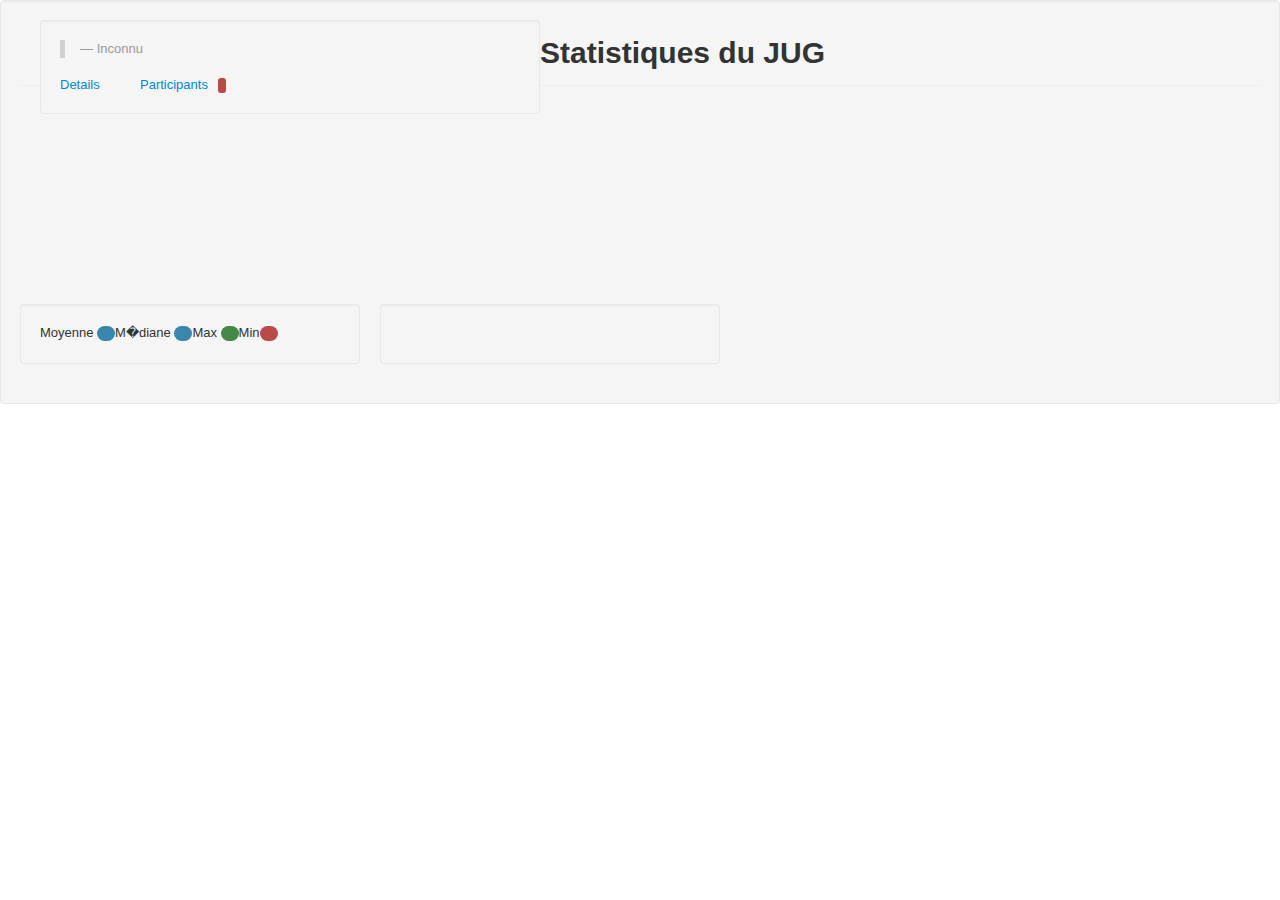
==== popup.html @ f980b6bf "Ajout d'une popup" ====
<!DOCTYPE HTML>
<html lang="en">
	<link rel="stylesheet" href="bootstrap/css/bootstrap.css">
	<link rel="stylesheet" href="jugevents.css">
	
	<script src="bootstrap/js/jquery.js"></script>
	<script src="bootstrap/js/bootstrap.js"></script>
	<script src="bootstrap/js/bootstrap-tooltip.js"></script>
	<script src="bootstrap/js/bootstrap-popover.js"></script>
	<script src="bootstrap/js/bootstrap-button.js"></script>
	
	<script src="dygraph-combined.js"></script>
	<script src="jugevents.db.js"></script>
	<script src="options.js"></script>

	<body onload="options.onLoad();">
		<div class="well">
			<div id="detailsEvent" class="well span6">
				<div class="row">
					<div id="detailsDesc" class="span4"><blockquote><p id="detailsTitle"></p><small id="detailsAuthor">Inconnu</small></blockquote></div>
				</div> 
				<div class="row">
					<div class="span1"><a id="details" href="http://www.jugevents.org/" target="_blank">Details</a></div>
					<div class="span1"><a id="participants" href="http://www.jugevents.org/" target="_blank">Participants</a></div>
					<div id="nbParticipantsContainer" class="span1 normal"><span id="nbparticipants" class="label label-important"></div>
				</div>
			</div>

			<div class="page-header">
			  <h1>Statistiques du JUG <span id="jugName"></span></h1>
			</div>
			<div id="chart">
				<div class="row">
					<div id="canvaschart" class="span8" style="width:500px;height:200px;"></div>
				</div>
				<div class="row">
					<div id="statistics"  class="span4 well">
						<span>
							<span>Moyenne</span>
							<span><span id="avgparticipants" class="badge badge-info"></span></span>
						</span>
						<span>
							<span>M�diane</span>
							<span><span id="medparticipants" class="badge badge-info"></span></span>
						</span>
						<span>
							<span>Max</span>
							<span><span id="maxparticipants" class="badge badge-success"></span></span>
						</span>
						<span>
							<span>Min</span>
							<span><span id="minparticipants" class="badge badge-important"></span></span>
						</span>
					</div>
					<div id="chartLabels" class="span4 well"></div>
				</div>
			</div>
		</div>
	</body>
</html>
---- jugevents.css ----
.event-annotation{
	border:none;
	opacity: 0;
	cursor: pointer;
	width: 32px !important;
	height: 32px !important;
	margin-left:-10px;
}

.normal{
	margin-left:-8px;
	text-align:center;
	-webkit-transform: rotateZ(0deg);
	-webkit-transition: -webkit-transform 0.5s ease-in-out;
}

.returned{
	margin-left:-8px;
	text-align:center;
	-webkit-transform: rotateZ(360deg);
	-webkit-transition: -webkit-transform 0.5s ease-in-out;
}
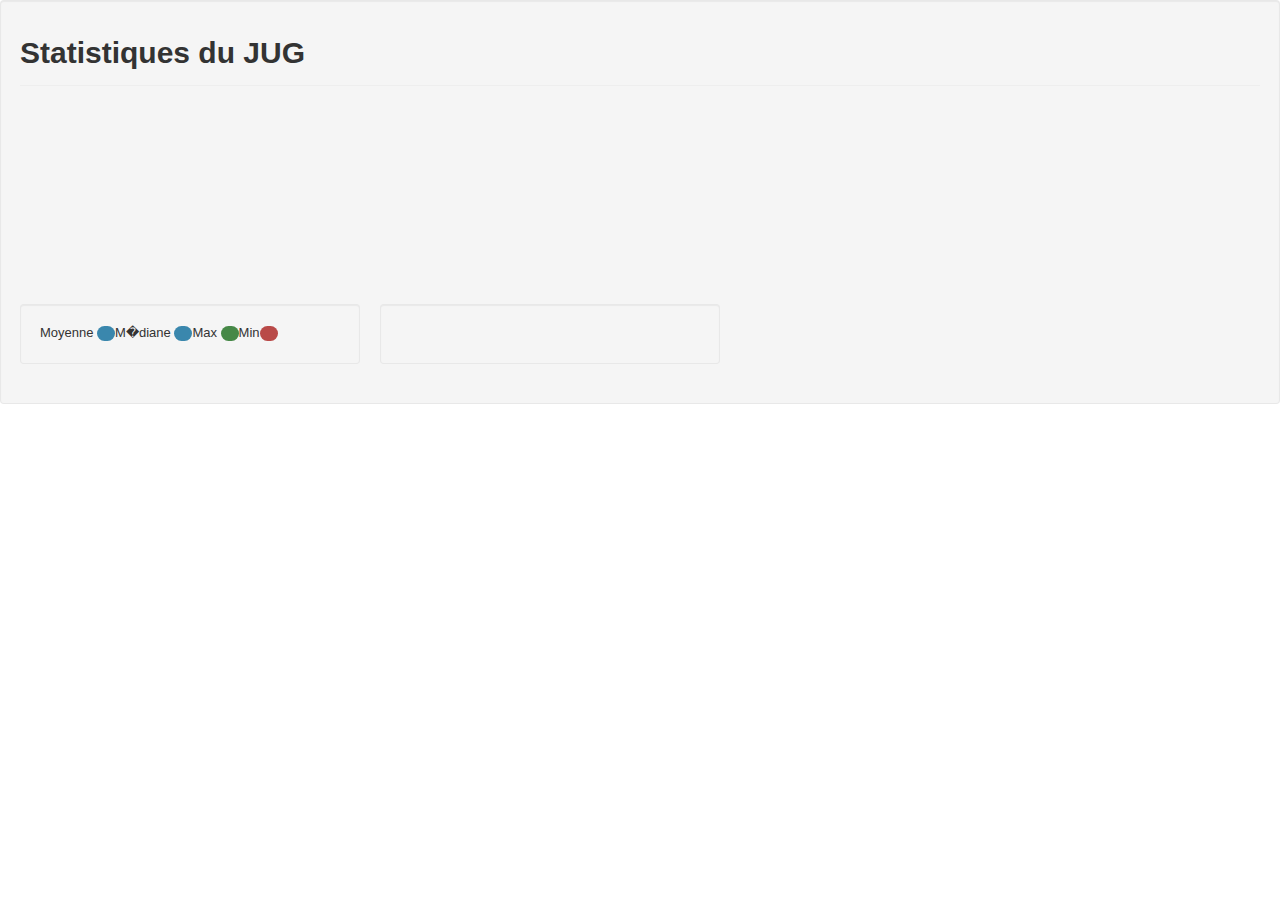
==== commit 127e0637: "ajout de notification et auto suivi du dernier evenement du JUG" ====
--- a/popup.html
+++ b/popup.html
@@ -13,7 +13,7 @@
 	<script src="jugevents.db.js"></script>
 	<script src="options.js"></script>
 
-	<body onload="options.onLoad();">
+	<body>
 		<div class="well">
 			<div id="detailsEvent" class="well span6">
 				<div class="row">
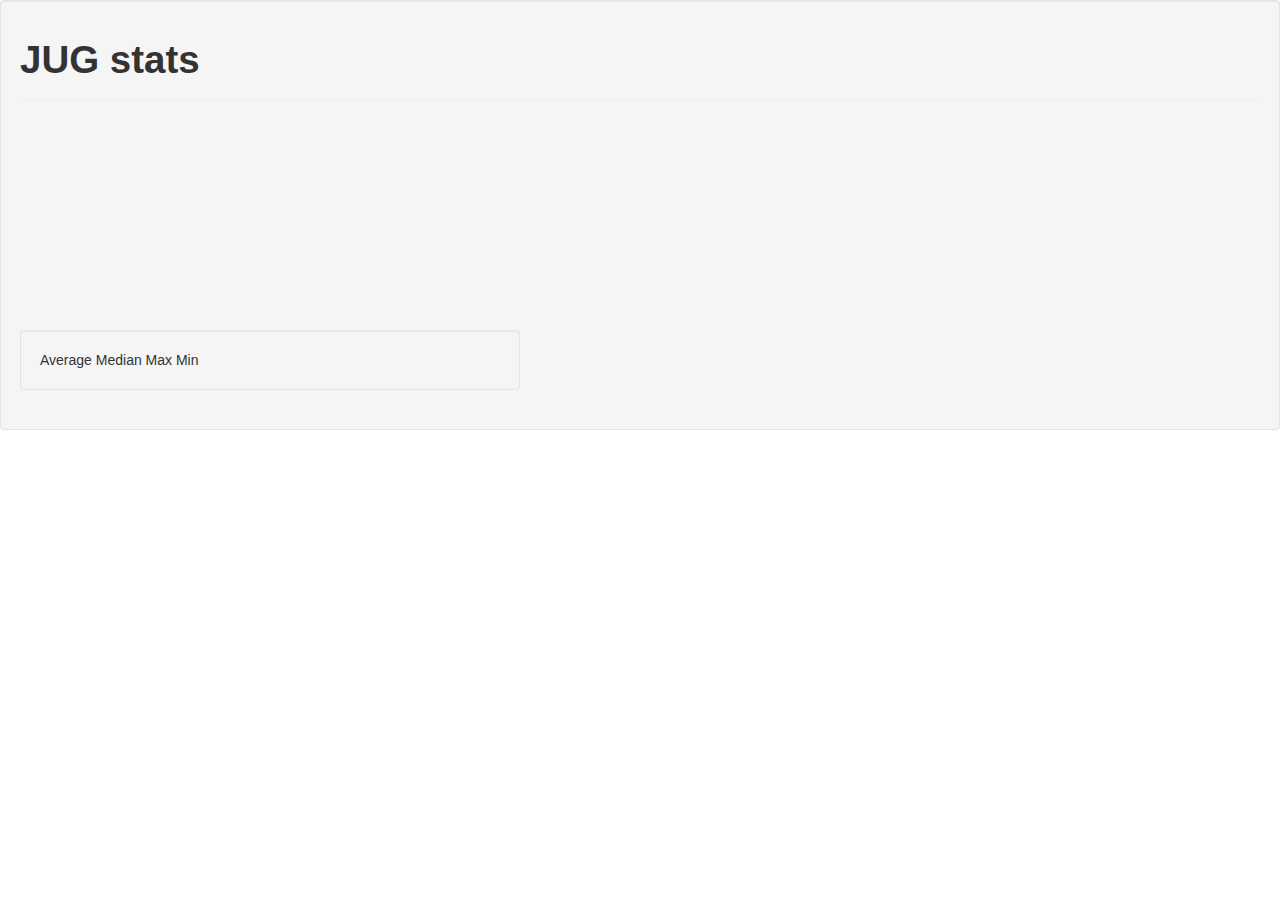
==== commit c656fd02: "translate to english and fetch JUGs list from KML file at background.js startup" ====
--- a/popup.html
+++ b/popup.html
@@ -3,11 +3,8 @@
 	<link rel="stylesheet" href="bootstrap/css/bootstrap.css">
 	<link rel="stylesheet" href="jugevents.css">
 	
-	<script src="bootstrap/js/jquery.js"></script>
+	<script src="bootstrap/js/jquery-latest.js"></script>
 	<script src="bootstrap/js/bootstrap.js"></script>
-	<script src="bootstrap/js/bootstrap-tooltip.js"></script>
-	<script src="bootstrap/js/bootstrap-popover.js"></script>
-	<script src="bootstrap/js/bootstrap-button.js"></script>
 	
 	<script src="dygraph-combined.js"></script>
 	<script src="jugevents.db.js"></script>
@@ -17,30 +14,30 @@
 		<div class="well">
 			<div id="detailsEvent" class="well span6">
 				<div class="row">
-					<div id="detailsDesc" class="span4"><blockquote><p id="detailsTitle"></p><small id="detailsAuthor">Inconnu</small></blockquote></div>
+					<div id="detailsDesc" class="span4"><blockquote><p id="detailsTitle"></p><small id="detailsAuthor">Unknown</small></blockquote></div>
 				</div> 
 				<div class="row">
 					<div class="span1"><a id="details" href="http://www.jugevents.org/" target="_blank">Details</a></div>
+							<div id="nbParticipantsContainer" class="span normal"><span id="nbparticipants" class="label label-important"></div>
 					<div class="span1"><a id="participants" href="http://www.jugevents.org/" target="_blank">Participants</a></div>
-					<div id="nbParticipantsContainer" class="span1 normal"><span id="nbparticipants" class="label label-important"></div>
 				</div>
 			</div>
 
 			<div class="page-header">
-			  <h1>Statistiques du JUG <span id="jugName"></span></h1>
+			  <h1>JUG stats<span id="jugName"></span></h1>
 			</div>
 			<div id="chart">
 				<div class="row">
 					<div id="canvaschart" class="span8" style="width:500px;height:200px;"></div>
 				</div>
 				<div class="row">
-					<div id="statistics"  class="span4 well">
+					<div id="statistics"  class="span6 well">
 						<span>
-							<span>Moyenne</span>
+							<span>Average</span>
 							<span><span id="avgparticipants" class="badge badge-info"></span></span>
 						</span>
 						<span>
-							<span>M�diane</span>
+							<span>Median</span>
 							<span><span id="medparticipants" class="badge badge-info"></span></span>
 						</span>
 						<span>
@@ -52,7 +49,7 @@
 							<span><span id="minparticipants" class="badge badge-important"></span></span>
 						</span>
 					</div>
-					<div id="chartLabels" class="span4 well"></div>
+					<div id="chartLabels" style="display:none;" class="span4 well"></div>
 				</div>
 			</div>
 		</div>
--- a/jugevents.css
+++ b/jugevents.css
@@ -7,15 +7,19 @@
 	margin-left:-10px;
 }
 
+#detailsEvent .popover{
+	width:400px;
+}
+
 .normal{
-	margin-left:-8px;
+	margin-right:-16px;
 	text-align:center;
 	-webkit-transform: rotateZ(0deg);
 	-webkit-transition: -webkit-transform 0.5s ease-in-out;
 }
 
 .returned{
-	margin-left:-8px;
+	margin-right:-16px;
 	text-align:center;
 	-webkit-transform: rotateZ(360deg);
 	-webkit-transition: -webkit-transform 0.5s ease-in-out;
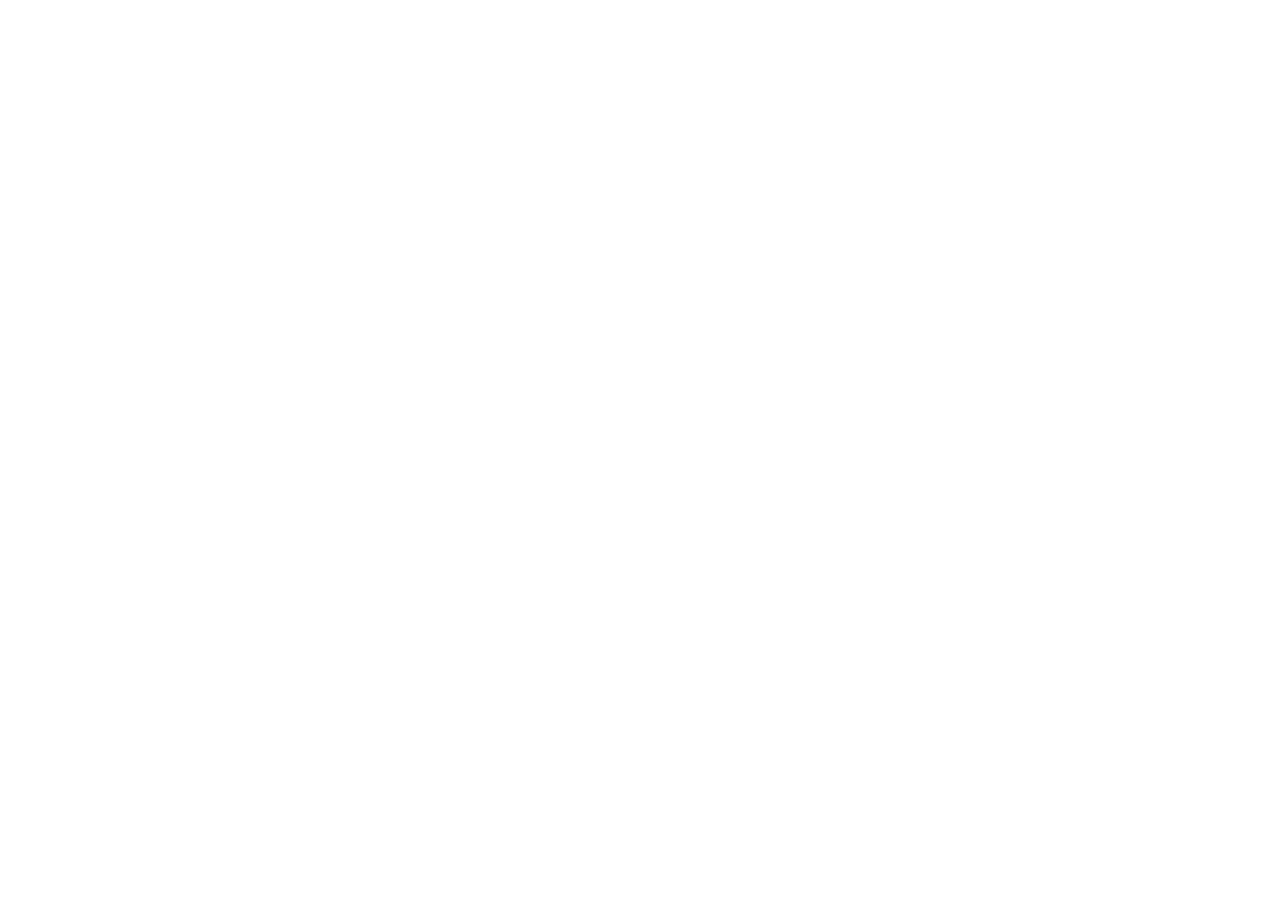
==== commit 83af08c4: "cleaning js code and add a warning if participants cannot be retrieved" ====
--- a/popup.html
+++ b/popup.html
@@ -8,48 +8,19 @@
 	
 	<script src="dygraph-combined.js"></script>
 	<script src="jugevents.db.js"></script>
-	<script src="options.js"></script>
+	<script src="jugevents.js"></script>
+	<script src="popup.js"></script>
 
 	<body>
-		<div class="well">
-			<div id="detailsEvent" class="well span6">
+		<div>
+			<div id="detailsEvent" class="span4">
 				<div class="row">
 					<div id="detailsDesc" class="span4"><blockquote><p id="detailsTitle"></p><small id="detailsAuthor">Unknown</small></blockquote></div>
 				</div> 
 				<div class="row">
 					<div class="span1"><a id="details" href="http://www.jugevents.org/" target="_blank">Details</a></div>
-							<div id="nbParticipantsContainer" class="span normal"><span id="nbparticipants" class="label label-important"></div>
+					<div id="nbParticipantsContainer" class="span normal"><span id="nbparticipants" class="label label-important"></div>
 					<div class="span1"><a id="participants" href="http://www.jugevents.org/" target="_blank">Participants</a></div>
-				</div>
-			</div>
-
-			<div class="page-header">
-			  <h1>JUG stats<span id="jugName"></span></h1>
-			</div>
-			<div id="chart">
-				<div class="row">
-					<div id="canvaschart" class="span8" style="width:500px;height:200px;"></div>
-				</div>
-				<div class="row">
-					<div id="statistics"  class="span6 well">
-						<span>
-							<span>Average</span>
-							<span><span id="avgparticipants" class="badge badge-info"></span></span>
-						</span>
-						<span>
-							<span>Median</span>
-							<span><span id="medparticipants" class="badge badge-info"></span></span>
-						</span>
-						<span>
-							<span>Max</span>
-							<span><span id="maxparticipants" class="badge badge-success"></span></span>
-						</span>
-						<span>
-							<span>Min</span>
-							<span><span id="minparticipants" class="badge badge-important"></span></span>
-						</span>
-					</div>
-					<div id="chartLabels" style="display:none;" class="span4 well"></div>
 				</div>
 			</div>
 		</div>
--- a/jugevents.css
+++ b/jugevents.css
@@ -8,7 +8,7 @@
 }
 
 #detailsEvent .popover{
-	width:400px;
+	width:600px;
 }
 
 .normal{
